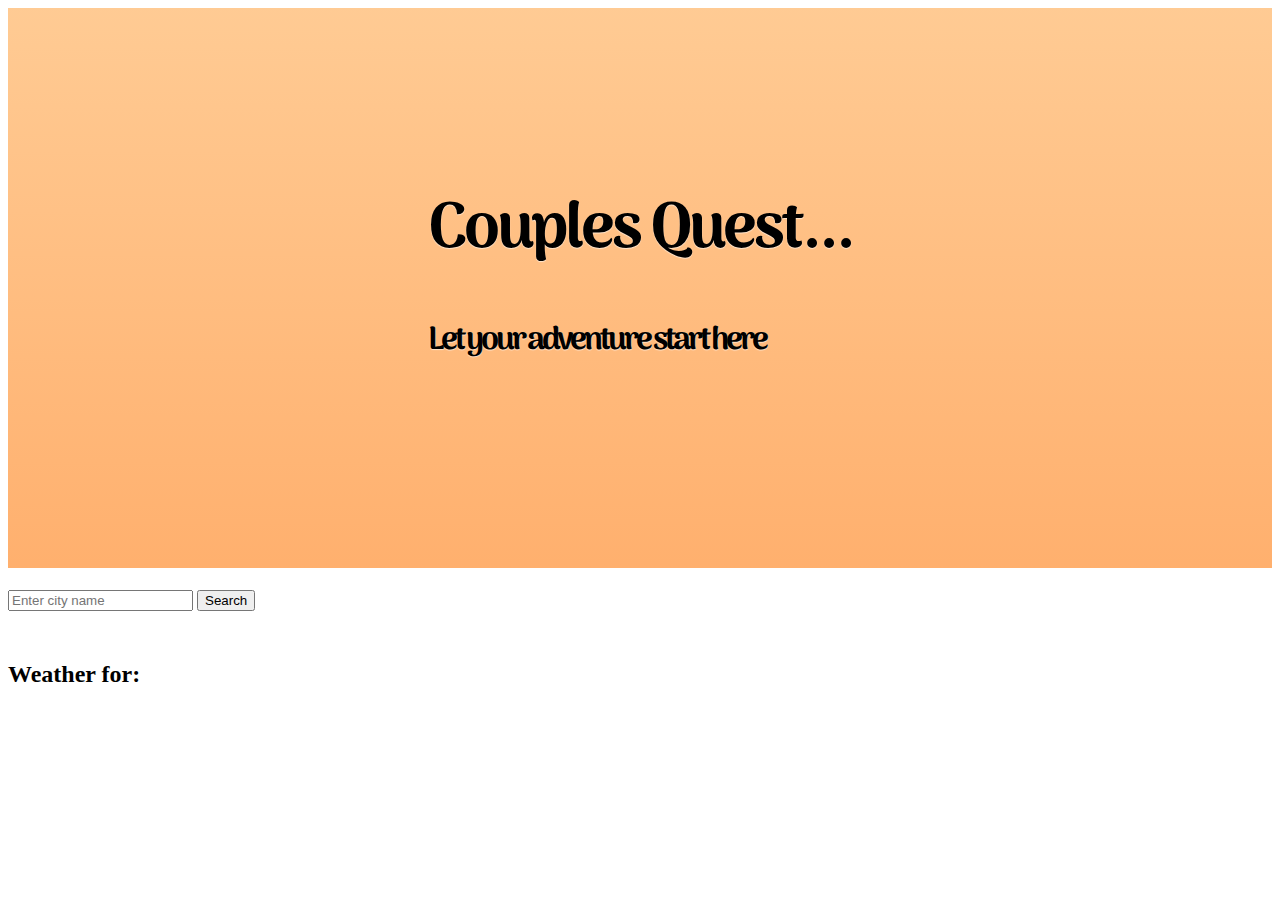
==== project1.html @ 2802f8b4 "Added weather div and js updates" ====
<!DOCTYPE html>
<html lang="en">

<head>
    <meta charset="UTF-8">
    <meta name="viewport" content="width=device-width, initial-scale=1.0">
    <title>Couples Quest</title>

    <!-- Compiled and minified CSS -->
    <!-- <link rel="stylesheet" href="https://cdnjs.cloudflare.com/ajax/libs/materialize/1.0.0/css/materialize.min.css"> -->
    <!-- <script src="https://ajax.googleapis.com/ajax/libs/jquery/3.1.0/jquery.min.js"></script> -->
    <link rel="stylesheet" href="style.css" />
</head>

<body>
    <div class="container">

        <h1>Couples Quest...
            <p>Let your adventure start here</p>
        </h1>

        <div class="bird-container bird-container--one">
            <div class="bird bird--one"></div>
        </div>

        <div class="bird-container bird-container--two">
            <div class="bird bird--two"></div>
        </div>

        <div class="bird-container bird-container--three">
            <div class="bird bird--three"></div>
        </div>

        <div class="bird-container bird-container--four">
            <div class="bird bird--four"></div>
        </div>

    </div>


    <!-- <div class="input">
        <input type="text" class="inputValue" placeholder="Enter City Name">
        <button type="submit" value="Submit" class="btn btn-outline-light my-2 my-sm-0" type="submit"><i class="fas fa-search"></i></button>
        </div> -->

    <div class="container-fluid row">
        <div class="col-3 left_div justify-content-center pt-3">
            <div class="search_div mb-4">
                <h5 class="justify-content-center pt-2 pl-3"></h5>
                <form class="form-inline my-2 my-lg-0 mt-3 ml-3">
                    <input class="form-control mr-sm-2 float-left" type="search" placeholder="Enter city name" id="city_search"
                        aria-label="Search">
                    <button id="search" class="btn waves-effect waves-light" type="submit" name="action">Search
                        <i class="material-icons right"></i>
                    </button>
                </form>
            </div>
        </div>
    </div>

    <!-- footer container for local weather -->
    <footer class="footer-container" style="padding-top: 30px";>
        <div id="city-name-wrapper">
            <h2 class="text-center">Weather for:</h2>
            <h2 class="text-center" id="cityname"></h2>
          
            <div id="city-forecast">
              <p class="weather-descr col-xs-12"></p>
              <p class="temp col-xs-12"></p>
              <p class="pressure col-xs-12"></p>
              <p class="wind-spd col-xs-12"></p>
              <div id="altit"></div>
              <div id="latitude-val"></div>
          
              <!-- forecast  -->
            </div>
          </div>

        <!-- <div id="weather_data" class="weather-container">
            <img class="current_weather_icon" src="">
            <a class="current_temp"></a>
            <a class="current_hum"></a>
            <a class="current_wind"></a> -->
        </div>
    </footer>


    <script src="https://cdnjs.cloudflare.com/ajax/libs/jquery/3.2.1/jquery.min.js"></script>
    
    <script src="project1.js"></script>

</body>

</html>
---- style.css ----
@import url('https://fonts.googleapis.com/css?family=Arima+Madurai:300');

*,
*::before,
*::after {
	box-sizing: border-box;
}

h1 {
	font-family: 'Arima Madurai', cursive;
	color: black;
	font-size: 4rem;
	letter-spacing: -3px;
	text-shadow: 0px 1px 1px rgba(255,255,255,0.6);
	position: relative;
	z-index: 3;
}

p {
	font-family: 'Arima Madurai', cursive;
	color: black;
	font-size: 2rem;
	letter-spacing: -3px;
	text-shadow: 0px 1px 1px rgba(255,255,255,0.6);
    position: relative;
    z-index: 3;
	
}

.container {
	z-index: 1;
	position: relative;
	overflow: hidden;
	display: flex;
	align-items: center;
	justify-content: center;
	min-height: 100vh;
	min-height: 35rem;
	background-image: linear-gradient(to bottom,  rgba(255,168,76,0.6) 0%,rgba(255,123,13,0.6) 100%), url('https://images.unsplash.com/photo-1446824505046-e43605ffb17f');
	background-blend-mode: soft-light;
	background-size: cover;
	background-position: center center;
	padding: 2rem;
}

.bird {
	background-image: url(https://s3-us-west-2.amazonaws.com/s.cdpn.io/174479/bird-cells-new.svg);
	background-size: auto 100%;
	width: 88px;
	height: 125px;
	will-change: background-position;
	
	animation-name: fly-cycle;
	animation-timing-function: steps(10);
	animation-iteration-count: infinite;

	&--one {
		animation-duration: 1s;
		animation-delay: -0.5s;		
	}
	
	&--two {
		animation-duration: 0.9s;
		animation-delay: -0.75s;
	}
	
	&--three {
		animation-duration: 1.25s;
		animation-delay: -0.25s;
	}
	
	&--four {
		animation-duration: 1.1s;
		animation-delay: -0.5s;
	}

}

.bird-container {
	position: absolute;
	top: 20%;
	left: -10%;
	transform: scale(0) translateX(-10vw);
	will-change: transform;
	
	animation-name: fly-right-one;
	animation-timing-function: linear;
	animation-iteration-count: infinite;
	
	&--one {
		animation-duration: 15s;
		animation-delay: 0;
	}
	
	&--two {
		animation-duration: 16s;
		animation-delay: 1s;
	}
	
	&--three {
		animation-duration: 14.6s;
		animation-delay: 9.5s;
	}
	
	&--four {
		animation-duration: 16s;
		animation-delay: 10.25s;
	}
	
}

@keyframes fly-cycle {
	
	100% {
		background-position: -900px 0;
	}
	
}

@keyframes fly-right-one {
	
	0% {
		transform: scale(0.3) translateX(-10vw);
	}
	
	10% {
		transform: translateY(2vh) translateX(10vw) scale(0.4);
	}
	
	20% {
		transform: translateY(0vh) translateX(30vw) scale(0.5);
	}
	
	30% {
		transform: translateY(4vh) translateX(50vw) scale(0.6);
	}
	
	40% {
		transform: translateY(2vh) translateX(70vw) scale(0.6);
	}
	
	50% {
		transform: translateY(0vh) translateX(90vw) scale(0.6);
	}
	
	60% {
		transform: translateY(0vh) translateX(110vw) scale(0.6);
	}
	
	100% {
		transform: translateY(0vh) translateX(110vw) scale(0.6);
	}
	
}

@keyframes fly-right-two {
	
	0% {
		transform: translateY(-2vh) translateX(-10vw) scale(0.5);
	}
	
	10% {
		transform: translateY(0vh) translateX(10vw) scale(0.4);
	}
	
	20% {
		transform: translateY(-4vh) translateX(30vw) scale(0.6);
	}
	
	30% {
		transform: translateY(1vh) translateX(50vw) scale(0.45);
	}
	
	40% {
		transform: translateY(-2.5vh) translateX(70vw) scale(0.5);
	}
	
	50% {
		transform: translateY(0vh) translateX(90vw) scale(0.45);
	}
	
	51% {
		transform: translateY(0vh) translateX(110vw) scale(0.45);
	}
	
	100% {
		transform: translateY(0vh) translateX(110vw) scale(0.45);
	}
	
}

.white-text {
	font-family: 'Arima Madurai', cursive;
	color: black;
	font-size: 1rem;
	letter-spacing: 2px;
	text-align: center;
	text-shadow: 0px 1px 1px rgba(255,255,255,0.6);
	position: relative;
	z-index: 3;
}

body {
    display: flex;
    min-height: 100vh;
    flex-direction: column;
  }

  main {
    flex: 1 0 auto;
  }

  .foot-container {
	  background-color: transparent;
	  color: black;
	  font-size: 10px;
	  padding-top: 30px;
  }

  .weather-container {
	background-color: transparent;
	color: black;
	font-size: 10px;
	text-align: center;;
  }
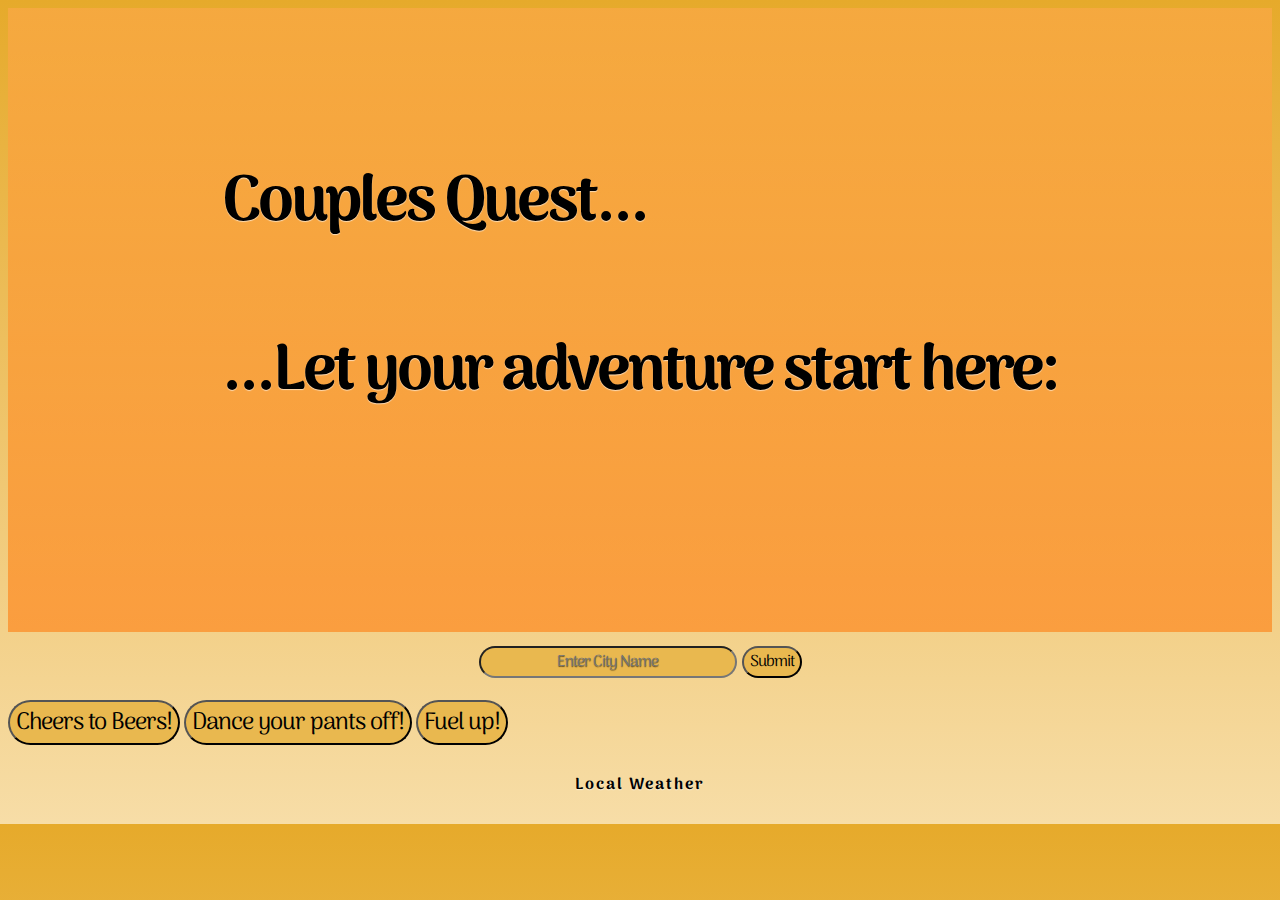
==== commit 394a3885: "updated css and added text to js" ====
--- a/project1.html
+++ b/project1.html
@@ -6,21 +6,27 @@
     <meta name="viewport" content="width=device-width, initial-scale=1.0">
     <title>Couples Quest</title>
 
-    <!-- Compiled and minified CSS -->
-    <!-- <link rel="stylesheet" href="https://cdnjs.cloudflare.com/ajax/libs/materialize/1.0.0/css/materialize.min.css"> -->
-    <!-- <script src="https://ajax.googleapis.com/ajax/libs/jquery/3.1.0/jquery.min.js"></script> -->
     <link rel="stylesheet" href="style.css" />
+    <link rel="alternate" type="application/json+oembed"
+        href="https://codepen.io/api/oembed?url=https%3A%2F%2Fcodepen.io%2Fmatchboxhero%2Fpen%2FRLebOY&amp;format=json"
+        title="Couples Quest">
+        <link href="https://fonts.googleapis.com/css?family=Lato:300,400,400italic,700,700italic,900,900italic" rel="stylesheet">
+        <!-- <link rel="stylesheet" media="all" href="https://static.codepen.io/assets/global/global-0f28f63794ca058b771d15551a377d1c696a0da28f6be5bfe3846d5d60a57bff.css">
+        <link rel="stylesheet" media="screen" href="https://static.codepen.io/assets/packs/css/2-5161443c.chunk.css"> 
+        <link rel="stylesheet" media="screen" href="https://static.codepen.io/assets/packs/css/everypage-dd5474f1.css"> 
+        <link rel="stylesheet" media="all" href="https://static.codepen.io/assets/editor/editor-84317cbfecf81b2f11023a8b63c2a2921bae99311a1d234065365f6ac32016bb.css">
+        <link rel="stylesheet" media="screen" href="https://static.codepen.io/assets/editor/themes/twilight-bbb3d58f8024c27567f788f3990f2dce8754c2b67246bf12ad766768fe51955b.css" id="cm-theme"> -->
 </head>
 
 <body>
     <div class="container">
 
-        <h1>Couples Quest...
-            <p>Let your adventure start here</p>
+        <h1 class=head1>Couples Quest...
+            <p>...Let your adventure start here:</p>
         </h1>
 
         <div class="bird-container bird-container--one">
-            <div class="bird bird--one"></div>
+            <div class="bird birdConOne"></div>
         </div>
 
         <div class="bird-container bird-container--two">
@@ -34,60 +40,37 @@
         <div class="bird-container bird-container--four">
             <div class="bird bird--four"></div>
         </div>
-
+       
     </div>
 
 
-    <!-- <div class="input">
+
+    <div class="input">
         <input type="text" class="inputValue" placeholder="Enter City Name">
-        <button type="submit" value="Submit" class="btn btn-outline-light my-2 my-sm-0" type="submit"><i class="fas fa-search"></i></button>
-        </div> -->
-
-    <div class="container-fluid row">
-        <div class="col-3 left_div justify-content-center pt-3">
-            <div class="search_div mb-4">
-                <h5 class="justify-content-center pt-2 pl-3"></h5>
-                <form class="form-inline my-2 my-lg-0 mt-3 ml-3">
-                    <input class="form-control mr-sm-2 float-left" type="search" placeholder="Enter city name" id="city_search"
-                        aria-label="Search">
-                    <button id="search" class="btn waves-effect waves-light" type="submit" name="action">Search
-                        <i class="material-icons right"></i>
-                    </button>
-                </form>
-            </div>
-        </div>
+        <input type="submit" value="Submit" class="button">
     </div>
 
+    <p class="categories">
+        <button>Cheers to Beers!</button>
+        <button>Dance your pants off!</button>
+        <button>Fuel up!</button>
+    </p>
+
     <!-- footer container for local weather -->
-    <footer class="footer-container" style="padding-top: 30px";>
-        <div id="city-name-wrapper">
-            <h2 class="text-center">Weather for:</h2>
-            <h2 class="text-center" id="cityname"></h2>
-          
-            <div id="city-forecast">
-              <p class="weather-descr col-xs-12"></p>
-              <p class="temp col-xs-12"></p>
-              <p class="pressure col-xs-12"></p>
-              <p class="wind-spd col-xs-12"></p>
-              <div id="altit"></div>
-              <div id="latitude-val"></div>
-          
-              <!-- forecast  -->
-            </div>
-          </div>
-
-        <!-- <div id="weather_data" class="weather-container">
-            <img class="current_weather_icon" src="">
-            <a class="current_temp"></a>
-            <a class="current_hum"></a>
-            <a class="current_wind"></a> -->
+    <footer class="page-footer footer-container">
+        <div class="row">
+            <div class="col l6 s12"></div>
+            <h5 class="white-text" style="color:black">Local Weather</h5>
+            <p class="desc"></p>
+            <p class="temp"></p>
+            <p class="hum"></p>
+            <p class="wind"></p>
+        </div>
         </div>
     </footer>
 
 
-    <script src="https://cdnjs.cloudflare.com/ajax/libs/jquery/3.2.1/jquery.min.js"></script>
-    
-    <script src="project1.js"></script>
+    <script src="https://cdnjs.cloudflare.com/ajax/libs/materialize/1.0.0/js/materialize.min.js"></script>
 
 </body>
 
--- a/style.css
+++ b/style.css
@@ -1,13 +1,55 @@
 @import url('https://fonts.googleapis.com/css?family=Arima+Madurai:300');
 
-*,
-*::before,
-*::after {
+
+::before,
+::after {
 	box-sizing: border-box;
 }
-
-h1 {
-	font-family: 'Arima Madurai', cursive;
+.input {
+	font-family: "Arima Madurai", cursive;
+	color: black;
+	font-size: 2rem;
+	letter-spacing: -3px;
+	text-shadow: 0px 1px 1px rgba(255,255,255,0.6);
+	z-index: 3;
+	text-align: center;
+}
+
+.inputValue {
+	font-family: "Arima Madurai", cursive;
+	color: black;
+	background-color:#e9b84f;
+	font-size: 1rem; 
+	letter-spacing: -1px;
+	text-shadow: 0px 1px 1px rgba(7, 0, 0, 0.6); 
+	border-radius: 50px;
+	z-index: 3;
+	text-align: center;
+}
+
+button {
+	font-family: "Arima Madurai", cursive;
+	color: black;
+	background-color: #e9b84f;
+	font-size: 1.5rem; 
+	letter-spacing: -1px;
+	/* text-shadow: 0px 1px 1px rgba(255,255,255,0.6);  */
+	border-radius: 50px;
+	z-index: 1;
+	text-align: right;
+	align-items: right;
+	justify-content: right;
+
+}
+
+body {
+    color: #fff;
+    height: 100%;
+	background-image: linear-gradient(#e6aa2b, #f7dda7);
+}
+
+.head1 {
+	font-family: "Arima Madurai", cursive;
 	color: black;
 	font-size: 4rem;
 	letter-spacing: -3px;
@@ -16,15 +58,14 @@
 	z-index: 3;
 }
 
-p {
-	font-family: 'Arima Madurai', cursive;
+h5 {
+	font-family: "Arima Madurai", cursive;
 	color: black;
 	font-size: 2rem;
 	letter-spacing: -3px;
 	text-shadow: 0px 1px 1px rgba(255,255,255,0.6);
-    position: relative;
-    z-index: 3;
-	
+	position: left;
+	z-index: 3;
 }
 
 .container {
@@ -43,38 +84,54 @@
 	padding: 2rem;
 }
 
+
+.button {
+	font-family: "Arima Madurai", cursive;
+	color: black;
+	background-color:#e9b84f;
+	font-size: 1rem; 
+	letter-spacing: -1px;
+	/* text-shadow: 0px 1px 1px rgba(255,255,255,0.6);  */
+	border-radius: 50px;
+	z-index: 3;
+	text-align: center;
+}
+
+
 .bird {
 	background-image: url(https://s3-us-west-2.amazonaws.com/s.cdpn.io/174479/bird-cells-new.svg);
 	background-size: auto 100%;
 	width: 88px;
 	height: 125px;
-	will-change: background-position;
-	
+	will-change: scroll-position;
+	/* will-change: background-position: ; */
 	animation-name: fly-cycle;
 	animation-timing-function: steps(10);
 	animation-iteration-count: infinite;
 
-	&--one {
-		animation-duration: 1s;
+}
+	
+--one{
+		animation-duration: (1s);
 		animation-delay: -0.5s;		
 	}
 	
-	&--two {
+--two {
 		animation-duration: 0.9s;
 		animation-delay: -0.75s;
 	}
 	
-	&--three {
+	--three {
 		animation-duration: 1.25s;
 		animation-delay: -0.25s;
 	}
 	
-	&--four {
+	--four {
 		animation-duration: 1.1s;
 		animation-delay: -0.5s;
 	}
 
-}
+
 
 .bird-container {
 	position: absolute;
@@ -86,28 +143,29 @@
 	animation-name: fly-right-one;
 	animation-timing-function: linear;
 	animation-iteration-count: infinite;
-	
-	&--one {
+}
+	
+	.birdConOne {
 		animation-duration: 15s;
 		animation-delay: 0;
 	}
 	
-	&--two {
+	--two {
 		animation-duration: 16s;
 		animation-delay: 1s;
 	}
 	
-	&--three {
+	--three {
 		animation-duration: 14.6s;
 		animation-delay: 9.5s;
 	}
 	
-	&--four {
+	--four {
 		animation-duration: 16s;
 		animation-delay: 10.25s;
 	}
 	
-}
+
 
 @keyframes fly-cycle {
 	
@@ -200,26 +258,6 @@
 	z-index: 3;
 }
 
-body {
-    display: flex;
-    min-height: 100vh;
-    flex-direction: column;
-  }
-
-  main {
-    flex: 1 0 auto;
-  }
-
-  .foot-container {
-	  background-color: transparent;
-	  color: black;
-	  font-size: 10px;
-	  padding-top: 30px;
-  }
-
-  .weather-container {
+.footer-container {
 	background-color: transparent;
-	color: black;
-	font-size: 10px;
-	text-align: center;;
-  }+}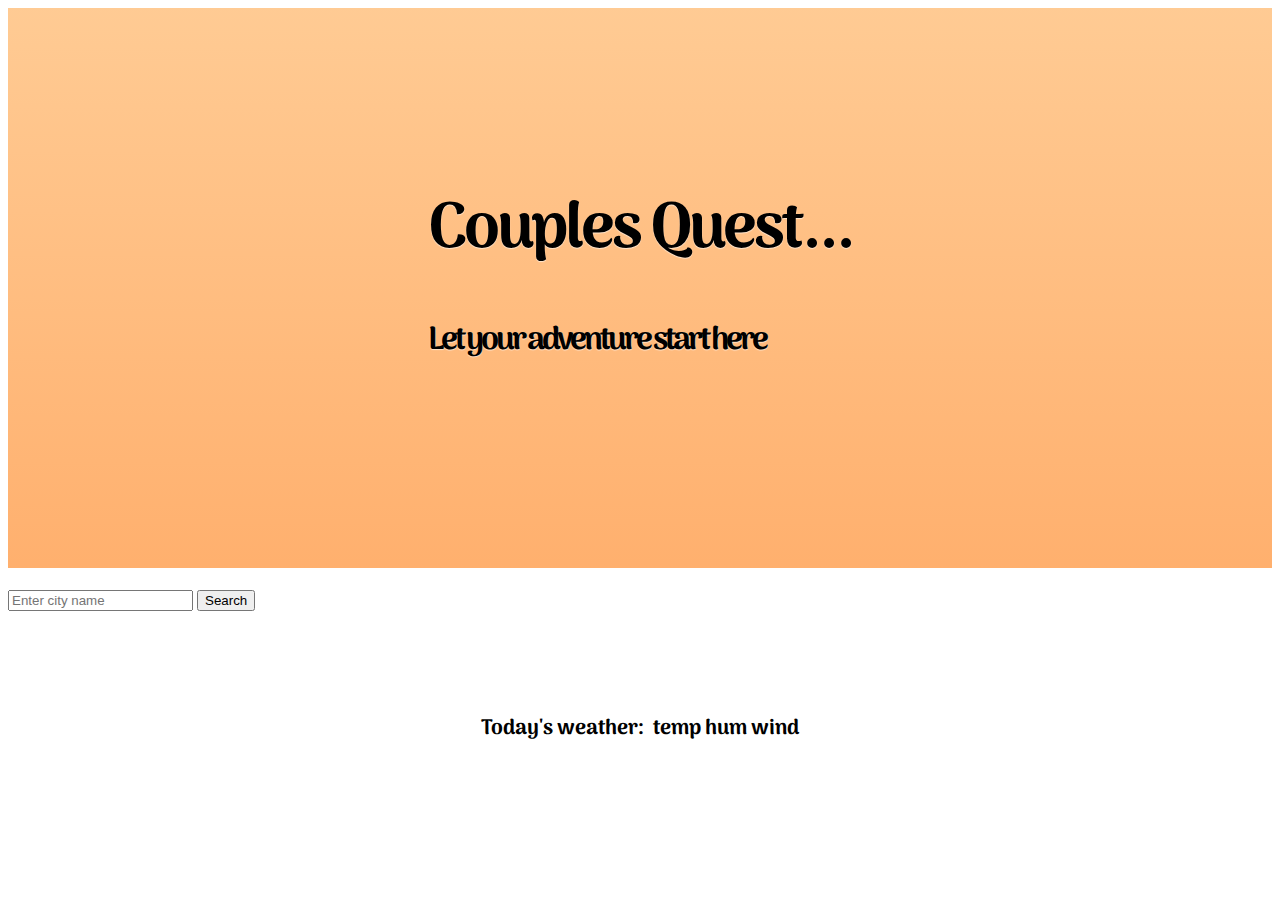
==== commit 08ddf982: "Tested query" ====
--- a/project1.html
+++ b/project1.html
@@ -6,27 +6,21 @@
     <meta name="viewport" content="width=device-width, initial-scale=1.0">
     <title>Couples Quest</title>
 
+    <!-- Compiled and minified CSS -->
+    <!-- <link rel="stylesheet" href="https://cdnjs.cloudflare.com/ajax/libs/materialize/1.0.0/css/materialize.min.css"> -->
+    <!-- <script src="https://ajax.googleapis.com/ajax/libs/jquery/3.1.0/jquery.min.js"></script> -->
     <link rel="stylesheet" href="style.css" />
-    <link rel="alternate" type="application/json+oembed"
-        href="https://codepen.io/api/oembed?url=https%3A%2F%2Fcodepen.io%2Fmatchboxhero%2Fpen%2FRLebOY&amp;format=json"
-        title="Couples Quest">
-        <link href="https://fonts.googleapis.com/css?family=Lato:300,400,400italic,700,700italic,900,900italic" rel="stylesheet">
-        <!-- <link rel="stylesheet" media="all" href="https://static.codepen.io/assets/global/global-0f28f63794ca058b771d15551a377d1c696a0da28f6be5bfe3846d5d60a57bff.css">
-        <link rel="stylesheet" media="screen" href="https://static.codepen.io/assets/packs/css/2-5161443c.chunk.css"> 
-        <link rel="stylesheet" media="screen" href="https://static.codepen.io/assets/packs/css/everypage-dd5474f1.css"> 
-        <link rel="stylesheet" media="all" href="https://static.codepen.io/assets/editor/editor-84317cbfecf81b2f11023a8b63c2a2921bae99311a1d234065365f6ac32016bb.css">
-        <link rel="stylesheet" media="screen" href="https://static.codepen.io/assets/editor/themes/twilight-bbb3d58f8024c27567f788f3990f2dce8754c2b67246bf12ad766768fe51955b.css" id="cm-theme"> -->
 </head>
 
 <body>
     <div class="container">
 
-        <h1 class=head1>Couples Quest...
-            <p>...Let your adventure start here:</p>
+        <h1>Couples Quest...
+            <p>Let your adventure start here</p>
         </h1>
 
         <div class="bird-container bird-container--one">
-            <div class="bird birdConOne"></div>
+            <div class="bird bird--one"></div>
         </div>
 
         <div class="bird-container bird-container--two">
@@ -40,37 +34,61 @@
         <div class="bird-container bird-container--four">
             <div class="bird bird--four"></div>
         </div>
-       
+
     </div>
 
 
+    <!-- <div class="input">
+        <input type="text" class="inputValue" placeholder="Enter City Name">
+        <button type="submit" value="Submit" class="btn btn-outline-light my-2 my-sm-0" type="submit"><i class="fas fa-search"></i></button>
+        </div> -->
 
-    <div class="input">
-        <input type="text" class="inputValue" placeholder="Enter City Name">
-        <input type="submit" value="Submit" class="button">
+    <div class="container-fluid row">
+        <div class="col-3 left_div justify-content-center pt-3">
+            <div class="search_div mb-4">
+                <h5 class="justify-content-center pt-2 pl-3"></h5>
+                <form class="form-inline my-2 my-lg-0 mt-3 ml-3">
+                    <input class="form-control mr-sm-2 float-left" type="search" placeholder="Enter city name"
+                        id="city_search" aria-label="Search">
+                    <button id="search" class="btn waves-effect waves-light" type="submit" name="action">Search
+                        <i class="material-icons right"></i>
+                    </button>
+                </form>
+            </div>
+        </div>
     </div>
 
-    <p class="categories">
-        <button>Cheers to Beers!</button>
-        <button>Dance your pants off!</button>
-        <button>Fuel up!</button>
-    </p>
+    <!-- footer container for local weather -->
+    <footer class="footer-container" style="padding-top: 30px" ;>
+        <div id="city-name-wrapper">
+            <!-- <h2 class="text-center">Today's weather: </h2> -->
+            <h2 class="text-center" id="cityname"></h2>
 
-    <!-- footer container for local weather -->
-    <footer class="page-footer footer-container">
-        <div class="row">
-            <div class="col l6 s12"></div>
-            <h5 class="white-text" style="color:black">Local Weather</h5>
-            <p class="desc"></p>
-            <p class="temp"></p>
-            <p class="hum"></p>
-            <p class="wind"></p>
+            <!-- <div id="city-forecast">
+                <p class="weather-descr col-xs-12"></p>
+                <p class="temp col-xs-12"></p>
+                <p class="pressure col-xs-12"></p>
+                <p class="wind-spd col-xs-12"></p>
+                <div id="altit"></div>
+                <div id="latitude-val"></div> -->
+
+
+            </div>
         </div>
+        <!-- forecast  -->
+        <div id="weather_data" class="weather-container">
+            <a class="text-center">Today's weather: </a>
+            <img class="current_weather_icon" src="">
+            <a class="current_temp">temp</a>
+            <a class="current_hum">hum</a>
+            <a class="current_wind">wind</a>
         </div>
     </footer>
 
 
-    <script src="https://cdnjs.cloudflare.com/ajax/libs/materialize/1.0.0/js/materialize.min.js"></script>
+    <script src="https://cdnjs.cloudflare.com/ajax/libs/jquery/3.2.1/jquery.min.js"></script>
+
+    <script src="project1.js"></script>
 
 </body>
 
--- a/style.css
+++ b/style.css
@@ -1,55 +1,13 @@
 @import url('https://fonts.googleapis.com/css?family=Arima+Madurai:300');
 
-
-::before,
-::after {
+*,
+*::before,
+*::after {
 	box-sizing: border-box;
 }
-.input {
-	font-family: "Arima Madurai", cursive;
-	color: black;
-	font-size: 2rem;
-	letter-spacing: -3px;
-	text-shadow: 0px 1px 1px rgba(255,255,255,0.6);
-	z-index: 3;
-	text-align: center;
-}
-
-.inputValue {
-	font-family: "Arima Madurai", cursive;
-	color: black;
-	background-color:#e9b84f;
-	font-size: 1rem; 
-	letter-spacing: -1px;
-	text-shadow: 0px 1px 1px rgba(7, 0, 0, 0.6); 
-	border-radius: 50px;
-	z-index: 3;
-	text-align: center;
-}
-
-button {
-	font-family: "Arima Madurai", cursive;
-	color: black;
-	background-color: #e9b84f;
-	font-size: 1.5rem; 
-	letter-spacing: -1px;
-	/* text-shadow: 0px 1px 1px rgba(255,255,255,0.6);  */
-	border-radius: 50px;
-	z-index: 1;
-	text-align: right;
-	align-items: right;
-	justify-content: right;
-
-}
-
-body {
-    color: #fff;
-    height: 100%;
-	background-image: linear-gradient(#e6aa2b, #f7dda7);
-}
-
-.head1 {
-	font-family: "Arima Madurai", cursive;
+
+h1 {
+	font-family: 'Arima Madurai', cursive;
 	color: black;
 	font-size: 4rem;
 	letter-spacing: -3px;
@@ -58,14 +16,15 @@
 	z-index: 3;
 }
 
-h5 {
-	font-family: "Arima Madurai", cursive;
+p {
+	font-family: 'Arima Madurai', cursive;
 	color: black;
 	font-size: 2rem;
 	letter-spacing: -3px;
 	text-shadow: 0px 1px 1px rgba(255,255,255,0.6);
-	position: left;
-	z-index: 3;
+    position: relative;
+    z-index: 3;
+	
 }
 
 .container {
@@ -84,54 +43,38 @@
 	padding: 2rem;
 }
 
-
-.button {
-	font-family: "Arima Madurai", cursive;
-	color: black;
-	background-color:#e9b84f;
-	font-size: 1rem; 
-	letter-spacing: -1px;
-	/* text-shadow: 0px 1px 1px rgba(255,255,255,0.6);  */
-	border-radius: 50px;
-	z-index: 3;
-	text-align: center;
-}
-
-
 .bird {
 	background-image: url(https://s3-us-west-2.amazonaws.com/s.cdpn.io/174479/bird-cells-new.svg);
 	background-size: auto 100%;
 	width: 88px;
 	height: 125px;
-	will-change: scroll-position;
-	/* will-change: background-position: ; */
+	will-change: background-position;
+	
 	animation-name: fly-cycle;
 	animation-timing-function: steps(10);
 	animation-iteration-count: infinite;
 
-}
-	
---one{
-		animation-duration: (1s);
+	&--one {
+		animation-duration: 1s;
 		animation-delay: -0.5s;		
 	}
 	
---two {
+	&--two {
 		animation-duration: 0.9s;
 		animation-delay: -0.75s;
 	}
 	
-	--three {
+	&--three {
 		animation-duration: 1.25s;
 		animation-delay: -0.25s;
 	}
 	
-	--four {
+	&--four {
 		animation-duration: 1.1s;
 		animation-delay: -0.5s;
 	}
 
-
+}
 
 .bird-container {
 	position: absolute;
@@ -143,29 +86,28 @@
 	animation-name: fly-right-one;
 	animation-timing-function: linear;
 	animation-iteration-count: infinite;
-}
-	
-	.birdConOne {
+	
+	&--one {
 		animation-duration: 15s;
 		animation-delay: 0;
 	}
 	
-	--two {
+	&--two {
 		animation-duration: 16s;
 		animation-delay: 1s;
 	}
 	
-	--three {
+	&--three {
 		animation-duration: 14.6s;
 		animation-delay: 9.5s;
 	}
 	
-	--four {
+	&--four {
 		animation-duration: 16s;
 		animation-delay: 10.25s;
 	}
 	
-
+}
 
 @keyframes fly-cycle {
 	
@@ -258,6 +200,29 @@
 	z-index: 3;
 }
 
-.footer-container {
+body {
+    display: flex;
+    min-height: 100vh;
+    flex-direction: column;
+  }
+
+  main {
+    flex: 1 0 auto;
+  }
+
+  .foot-container {
+	  background-color: transparent;
+	  color: black;
+	  font-size: 10px;
+	  padding-top: 30px;
+  }
+
+  .weather-container {
 	background-color: transparent;
-}+	font-family: 'Arima Madurai', cursive;
+	color: black;
+	font-weight: bold;
+	font-size: 21px;
+	text-align: center;
+	padding-top: 50px;
+  }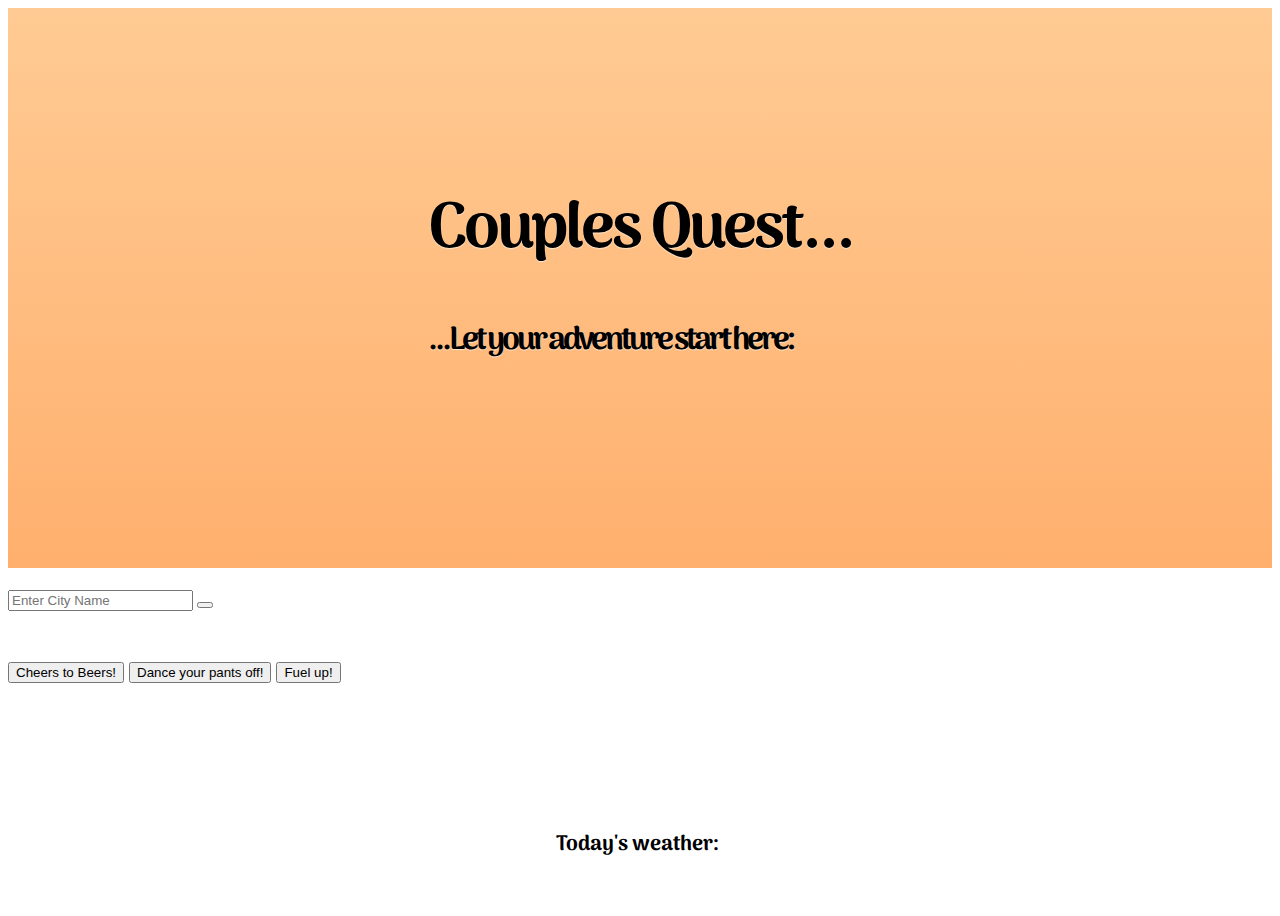
==== commit 64f81251: "Weather html & js updates" ====
--- a/project1.html
+++ b/project1.html
@@ -6,21 +6,35 @@
     <meta name="viewport" content="width=device-width, initial-scale=1.0">
     <title>Couples Quest</title>
 
+
     <!-- Compiled and minified CSS -->
     <!-- <link rel="stylesheet" href="https://cdnjs.cloudflare.com/ajax/libs/materialize/1.0.0/css/materialize.min.css"> -->
     <!-- <script src="https://ajax.googleapis.com/ajax/libs/jquery/3.1.0/jquery.min.js"></script> -->
+
     <link rel="stylesheet" href="style.css" />
+    <link rel="alternate" type="application/json+oembed"
+        href="https://codepen.io/api/oembed?url=https%3A%2F%2Fcodepen.io%2Fmatchboxhero%2Fpen%2FRLebOY&amp;format=json"
+        title="Couples Quest">
+    <link href="https://fonts.googleapis.com/css?family=Lato:300,400,400italic,700,700italic,900,900italic"
+        rel="stylesheet">
+    <!-- <link rel="stylesheet" media="all" href="https://static.codepen.io/assets/global/global-0f28f63794ca058b771d15551a377d1c696a0da28f6be5bfe3846d5d60a57bff.css">
+        <link rel="stylesheet" media="screen" href="https://static.codepen.io/assets/packs/css/2-5161443c.chunk.css"> 
+        <link rel="stylesheet" media="screen" href="https://static.codepen.io/assets/packs/css/everypage-dd5474f1.css"> 
+        <link rel="stylesheet" media="all" href="https://static.codepen.io/assets/editor/editor-84317cbfecf81b2f11023a8b63c2a2921bae99311a1d234065365f6ac32016bb.css">
+        <link rel="stylesheet" media="screen" href="https://static.codepen.io/assets/editor/themes/twilight-bbb3d58f8024c27567f788f3990f2dce8754c2b67246bf12ad766768fe51955b.css" id="cm-theme"> -->
+
 </head>
 
 <body>
     <div class="container">
 
-        <h1>Couples Quest...
-            <p>Let your adventure start here</p>
+        <h1 class=head1>Couples Quest...
+            <p>...Let your adventure start here:</p>
+
         </h1>
 
         <div class="bird-container bird-container--one">
-            <div class="bird bird--one"></div>
+            <div class="bird birdConOne"></div>
         </div>
 
         <div class="bird-container bird-container--two">
@@ -38,6 +52,7 @@
     </div>
 
 
+
     <!-- <div class="input">
         <input type="text" class="inputValue" placeholder="Enter City Name">
         <button type="submit" value="Submit" class="btn btn-outline-light my-2 my-sm-0" type="submit"><i class="fas fa-search"></i></button>
@@ -48,43 +63,48 @@
             <div class="search_div mb-4">
                 <h5 class="justify-content-center pt-2 pl-3"></h5>
                 <form class="form-inline my-2 my-lg-0 mt-3 ml-3">
-                    <input class="form-control mr-sm-2 float-left" type="search" placeholder="Enter city name"
+                    <!-- <input class="form-control mr-sm-2 float-left" type="search" placeholder="Enter city name"
                         id="city_search" aria-label="Search">
                     <button id="search" class="btn waves-effect waves-light" type="submit" name="action">Search
                         <i class="material-icons right"></i>
-                    </button>
+                    </button> -->
                 </form>
             </div>
         </div>
     </div>
+
+
+
+
+
+    <div class="input">
+        <input type="text" class="inputValue" placeholder="Enter City Name">
+        <button id="searchbtn" type="submit" value="Submit" class="button"></button>
+    </div>
+
+    <p class="categories">
+        <button>Cheers to Beers!</button>
+        <button>Dance your pants off!</button>
+        <button>Fuel up!</button>
+    </p>
+
 
     <!-- footer container for local weather -->
     <footer class="footer-container" style="padding-top: 30px" ;>
         <div id="city-name-wrapper">
             <!-- <h2 class="text-center">Today's weather: </h2> -->
             <h2 class="text-center" id="cityname"></h2>
+        </div>
 
-            <!-- <div id="city-forecast">
-                <p class="weather-descr col-xs-12"></p>
-                <p class="temp col-xs-12"></p>
-                <p class="pressure col-xs-12"></p>
-                <p class="wind-spd col-xs-12"></p>
-                <div id="altit"></div>
-                <div id="latitude-val"></div> -->
-
-
-            </div>
-        </div>
         <!-- forecast  -->
         <div id="weather_data" class="weather-container">
             <a class="text-center">Today's weather: </a>
             <img class="current_weather_icon" src="">
-            <a class="current_temp">temp</a>
-            <a class="current_hum">hum</a>
-            <a class="current_wind">wind</a>
+            <a class="current_temp"></a>
+            <a class="current_hum"></a>
+            <a class="current_wind"></a>
         </div>
     </footer>
-
 
     <script src="https://cdnjs.cloudflare.com/ajax/libs/jquery/3.2.1/jquery.min.js"></script>
 
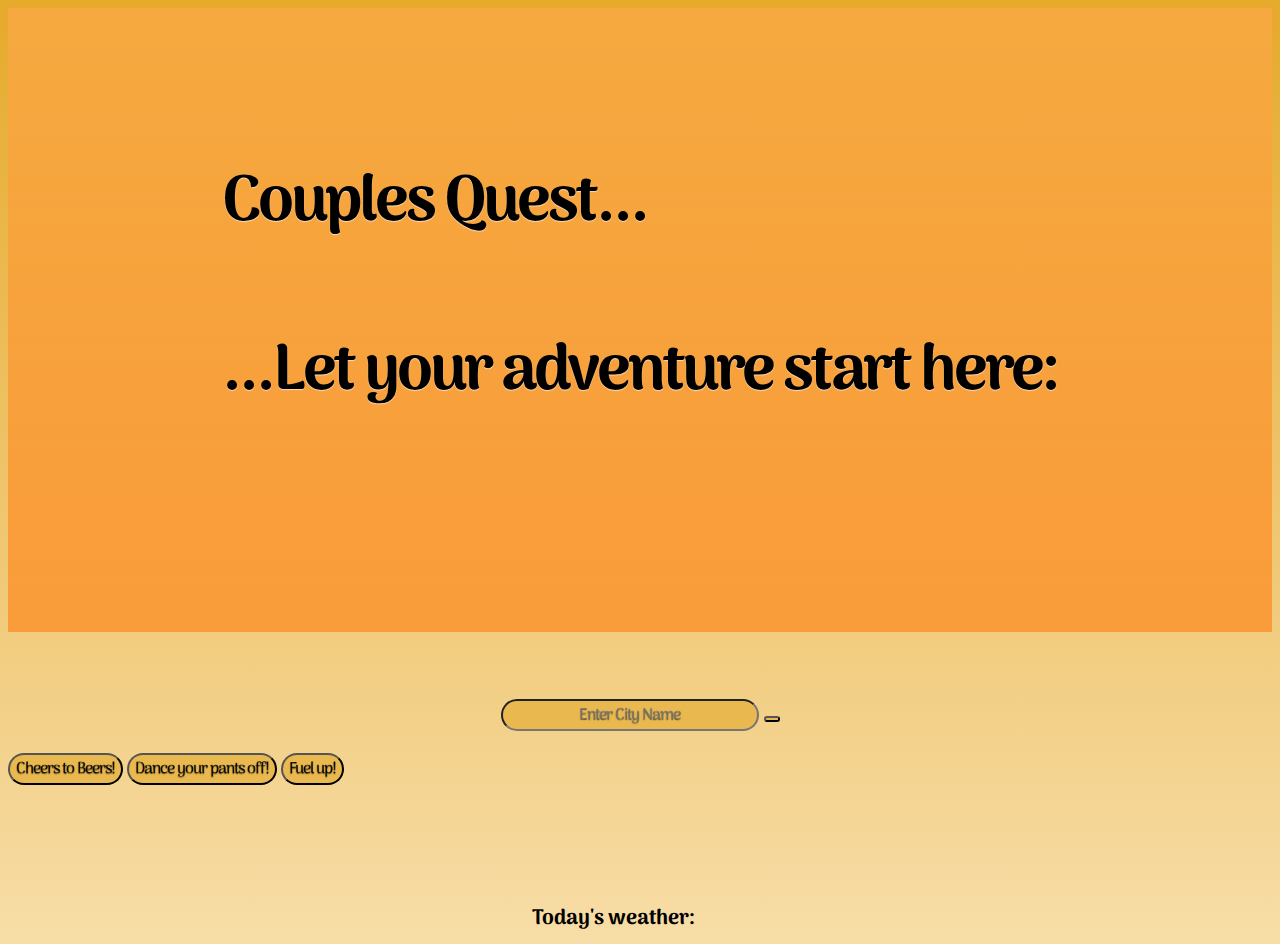
==== commit 97504192: "Adjust weather element layout" ====
--- a/project1.html
+++ b/project1.html
@@ -26,6 +26,7 @@
 </head>
 
 <body>
+    <script type="text/javascript" src="https://cdnjs.cloudflare.com/ajax/libs/jquery/3.2.1/jquery.min.js"></script>
     <div class="container">
 
         <h1 class=head1>Couples Quest...
@@ -52,11 +53,10 @@
     </div>
 
 
+    <script src=’https://api.mapbox.com/mapbox-gl-js/v0.44.1/mapbox-gl.js'></script>
+    <script src= "project1.js"></script>
 
-    <!-- <div class="input">
-        <input type="text" class="inputValue" placeholder="Enter City Name">
-        <button type="submit" value="Submit" class="btn btn-outline-light my-2 my-sm-0" type="submit"><i class="fas fa-search"></i></button>
-        </div> -->
+
 
     <div class="container-fluid row">
         <div class="col-3 left_div justify-content-center pt-3">
@@ -90,16 +90,11 @@
 
 
     <!-- footer container for local weather -->
-    <footer class="footer-container" style="padding-top: 30px" ;>
-        <div id="city-name-wrapper">
-            <!-- <h2 class="text-center">Today's weather: </h2> -->
-            <h2 class="text-center" id="cityname"></h2>
-        </div>
-
+    <footer class="footer-container" style="padding-top: 50px" ;>
         <!-- forecast  -->
         <div id="weather_data" class="weather-container">
-            <a class="text-center">Today's weather: </a>
-            <img class="current_weather_icon" src="">
+            <a class="text-center weather-header">Today's weather: </a>
+                <img class="current_weather_icon" src="">
             <a class="current_temp"></a>
             <a class="current_hum"></a>
             <a class="current_wind"></a>
@@ -112,4 +107,4 @@
 
 </body>
 
-</html>+</html>
--- a/style.css
+++ b/style.css
@@ -1,13 +1,55 @@
 @import url('https://fonts.googleapis.com/css?family=Arima+Madurai:300');
 
-*,
-*::before,
-*::after {
+
+::before,
+::after {
 	box-sizing: border-box;
 }
-
-h1 {
-	font-family: 'Arima Madurai', cursive;
+.input {
+	font-family: "Arima Madurai", cursive;
+	color: black;
+	font-size: 2rem;
+	letter-spacing: -3px;
+	text-shadow: 0px 1px 1px rgba(255,255,255,0.6);
+	z-index: 3;
+	text-align: center;
+}
+
+.inputValue {
+	font-family: "Arima Madurai", cursive;
+	color: black;
+	background-color:#e9b84f;
+	font-size: 1rem; 
+	letter-spacing: -1px;
+	text-shadow: 0px 1px 1px rgba(7, 0, 0, 0.6); 
+	border-radius: 50px;
+	z-index: 3;
+	text-align: center;
+}
+
+button { 
+
+	font-family: "Arima Madurai", cursive;
+	color: black;
+	background-color:#e9b84f;
+	font-size: 1rem; 
+	letter-spacing: -1px;
+	text-shadow: 0px 1px 1px rgba(7, 0, 0, 0.6); 
+	border-radius: 50px;
+	z-index: 3;
+	text-align: center !important;
+	margin: auto;
+
+}
+
+body {
+    color: #fff;
+    height: 100%;
+	background-image: linear-gradient(#e6aa2b, #f7dda7);
+}
+
+.head1 {
+	font-family: "Arima Madurai", cursive;
 	color: black;
 	font-size: 4rem;
 	letter-spacing: -3px;
@@ -16,15 +58,14 @@
 	z-index: 3;
 }
 
-p {
-	font-family: 'Arima Madurai', cursive;
+h5 {
+	font-family: "Arima Madurai", cursive;
 	color: black;
 	font-size: 2rem;
 	letter-spacing: -3px;
 	text-shadow: 0px 1px 1px rgba(255,255,255,0.6);
-    position: relative;
-    z-index: 3;
-	
+	position: left;
+	z-index: 3;
 }
 
 .container {
@@ -43,38 +84,54 @@
 	padding: 2rem;
 }
 
+
+.button {
+	font-family: "Arima Madurai", cursive;
+	color: black;
+	background-color:#e9b84f;
+	font-size: 1rem; 
+	letter-spacing: -1px;
+	/* text-shadow: 0px 1px 1px rgba(255,255,255,0.6);  */
+	border-radius: 50px;
+	z-index: 3;
+	text-align: center;
+}
+
+
 .bird {
 	background-image: url(https://s3-us-west-2.amazonaws.com/s.cdpn.io/174479/bird-cells-new.svg);
 	background-size: auto 100%;
 	width: 88px;
 	height: 125px;
-	will-change: background-position;
-	
+	will-change: scroll-position;
+	/* will-change: background-position: ; */
 	animation-name: fly-cycle;
 	animation-timing-function: steps(10);
 	animation-iteration-count: infinite;
 
-	&--one {
-		animation-duration: 1s;
+}
+	
+--one{
+		animation-duration: (1s);
 		animation-delay: -0.5s;		
 	}
 	
-	&--two {
+--two {
 		animation-duration: 0.9s;
 		animation-delay: -0.75s;
 	}
 	
-	&--three {
+	--three {
 		animation-duration: 1.25s;
 		animation-delay: -0.25s;
 	}
 	
-	&--four {
+	--four {
 		animation-duration: 1.1s;
 		animation-delay: -0.5s;
 	}
 
-}
+
 
 .bird-container {
 	position: absolute;
@@ -86,28 +143,29 @@
 	animation-name: fly-right-one;
 	animation-timing-function: linear;
 	animation-iteration-count: infinite;
-	
-	&--one {
+}
+	
+	.birdConOne {
 		animation-duration: 15s;
 		animation-delay: 0;
 	}
 	
-	&--two {
+	--two {
 		animation-duration: 16s;
 		animation-delay: 1s;
 	}
 	
-	&--three {
+	--three {
 		animation-duration: 14.6s;
 		animation-delay: 9.5s;
 	}
 	
-	&--four {
+	--four {
 		animation-duration: 16s;
 		animation-delay: 10.25s;
 	}
 	
-}
+
 
 @keyframes fly-cycle {
 	
@@ -225,4 +283,12 @@
 	font-size: 21px;
 	text-align: center;
 	padding-top: 50px;
+  }
+
+  .current_temp {
+	  margin: 0px 16px;
+  }
+
+  .weather-header{
+	  padding-right: 16px;
   }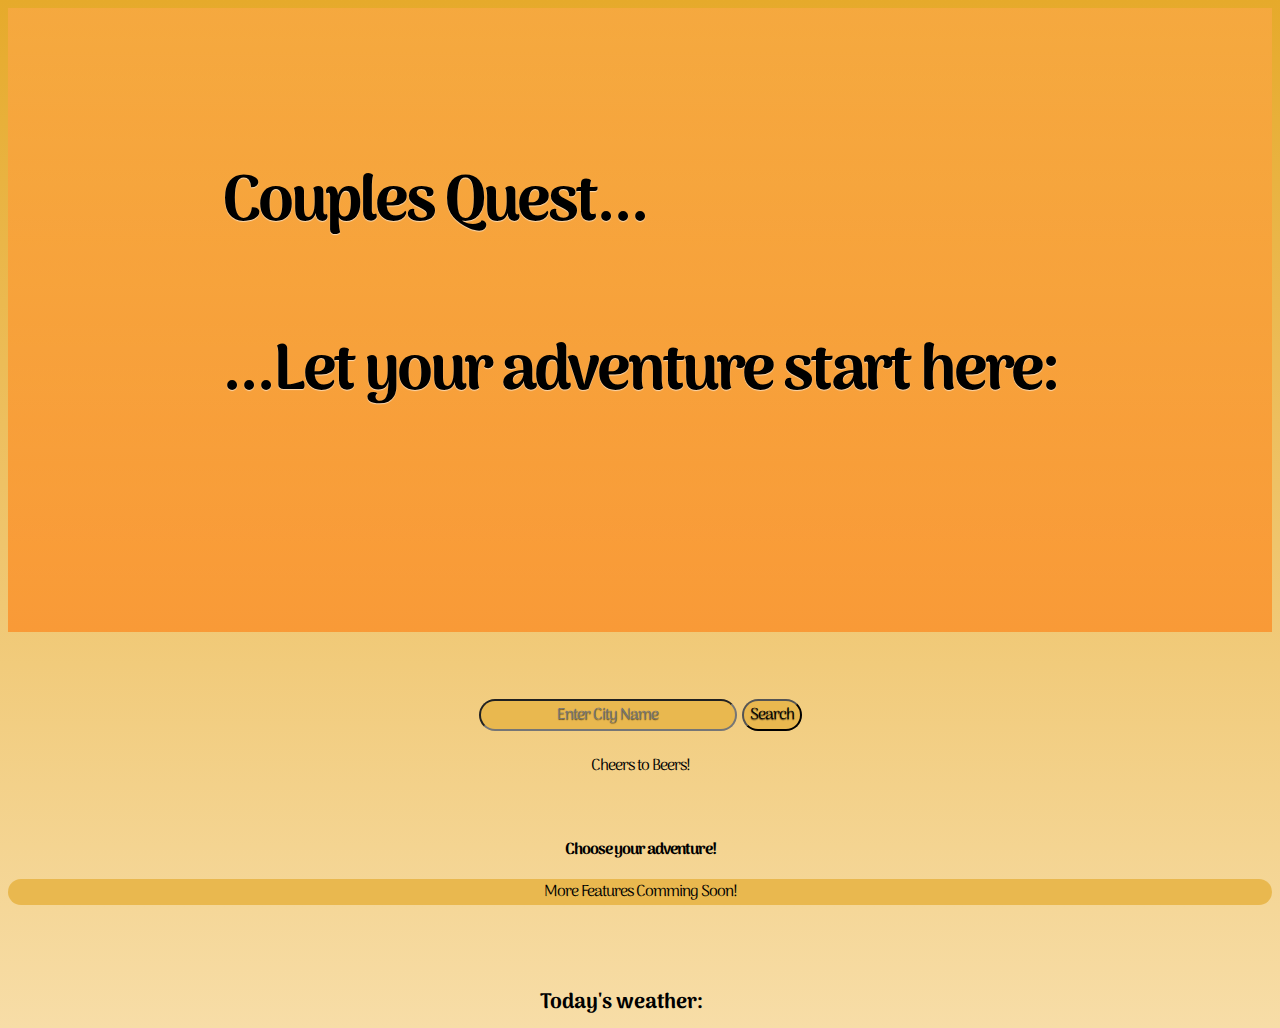
==== commit 95c10871: "updated CSS and html" ====
--- a/project1.html
+++ b/project1.html
@@ -26,7 +26,6 @@
 </head>
 
 <body>
-    <script type="text/javascript" src="https://cdnjs.cloudflare.com/ajax/libs/jquery/3.2.1/jquery.min.js"></script>
     <div class="container">
 
         <h1 class=head1>Couples Quest...
@@ -54,9 +53,14 @@
 
 
     <script src=’https://api.mapbox.com/mapbox-gl-js/v0.44.1/mapbox-gl.js'></script>
-    <script src= "project1.js"></script>
 
 
+
+
+    <!-- <div class="input">
+        <input type="text" class="inputValue" placeholder="Enter City Name">
+        <button type="submit" value="Submit" class="btn btn-outline-light my-2 my-sm-0" type="submit"><i class="fas fa-search"></i></button>
+        </div> -->
 
     <div class="container-fluid row">
         <div class="col-3 left_div justify-content-center pt-3">
@@ -79,26 +83,43 @@
 
     <div class="input">
         <input type="text" class="inputValue" placeholder="Enter City Name">
-        <button id="searchbtn" type="submit" value="Submit" class="button"></button>
+        <button id="searchbtn" type="submit" value="Submit" class="btn btn-info btn-lg">Search</button>
     </div>
 
-    <p class="categories">
-        <button>Cheers to Beers!</button>
-        <button>Dance your pants off!</button>
-        <button>Fuel up!</button>
+    <div class="p-container" style="padding-top: px" ;>
+        <!-- things to do/ categories -->
+        <p id="categories" class="categories-container">
+            <a class="text-center1">Cheers to Beers! </a>  
+            <br>
+            <br>
+            <!-- <a class="text-middle">More Features Comming Soon! </a>     -->
     </p>
+    </div>
+
+    <div class="card" id="brew-info">
+        <h3>Choose your adventure!</h3>
+        <p id="card brew-container" class="card-container">
+            
+        </p>
+    </div>
+
+    <div class="commingSoon-container" style="padding-top: px";>
+        <a class="text-middle">More Features Comming Soon! </a>    
+    </div>
+
 
 
     <!-- footer container for local weather -->
-    <footer class="footer-container" style="padding-top: 50px" ;>
+    <footer class="footer-container" style="padding-top: 30px" ;>
         <!-- forecast  -->
         <div id="weather_data" class="weather-container">
-            <a class="text-center weather-header">Today's weather: </a>
-                <img class="current_weather_icon" src="">
+            <a class="text-center">Today's weather: </a>
+            <img class="current_weather_icon" src="">
             <a class="current_temp"></a>
             <a class="current_hum"></a>
             <a class="current_wind"></a>
         </div>
+        
     </footer>
 
     <script src="https://cdnjs.cloudflare.com/ajax/libs/jquery/3.2.1/jquery.min.js"></script>
--- a/style.css
+++ b/style.css
@@ -81,9 +81,42 @@
 	background-blend-mode: soft-light;
 	background-size: cover;
 	background-position: center center;
-	padding: 2rem;
-}
-
+	padding: 2rem;  
+}
+
+.categories-container{
+	font-family: "Arima Madurai", cursive;
+	color: black;
+	font-size: 1rem; 
+	letter-spacing: -1px;
+	/* text-shadow: 0px 1px 1px rgba(255,255,255,0.6);  */
+	border-radius: 50px;
+	z-index: 3;
+	text-align: center;
+}
+
+.commingSoon-container{
+	font-family: "Arima Madurai", cursive;
+	color: black;
+	background-color:#e9b84f;
+	font-size: 1rem; 
+	letter-spacing: -1px;
+	/* text-shadow: 0px 1px 1px rgba(255,255,255,0.6);  */
+	border-radius: 50px;
+	z-index: 3;
+	text-align: center;
+
+}
+h3{
+	font-family: "Arima Madurai", cursive;
+	color: black;
+	font-size: 1rem; 
+	letter-spacing: -1px;
+	/* text-shadow: 0px 1px 1px rgba(255,255,255,0.6);  */
+	border-radius: 10px;
+	z-index: 3;
+	text-align: center;
+}
 
 .button {
 	font-family: "Arima Madurai", cursive;
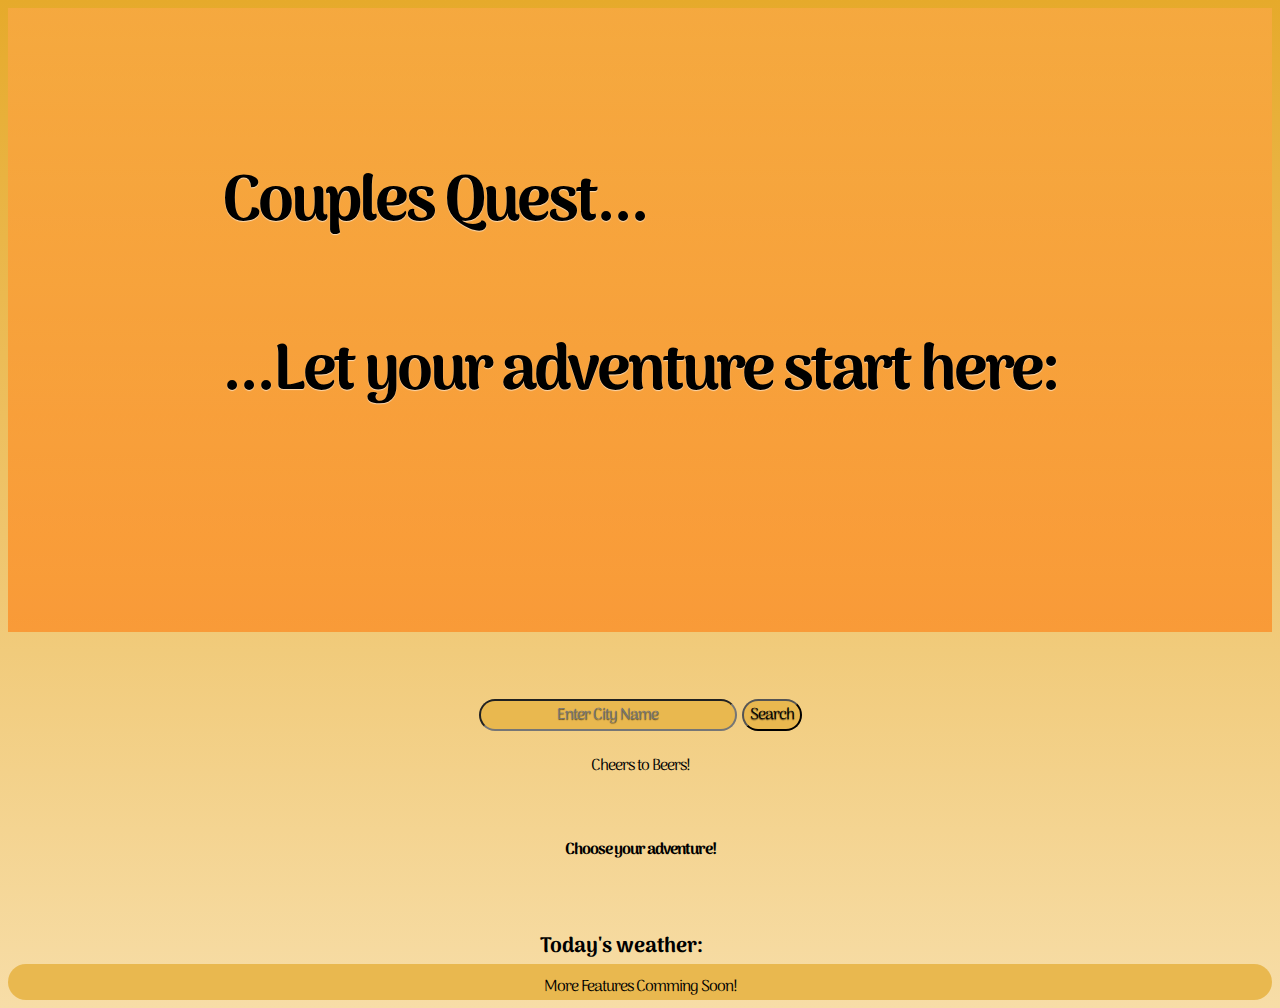
==== commit d80a5b7f: "more updates to css" ====
--- a/project1.html
+++ b/project1.html
@@ -103,10 +103,6 @@
         </p>
     </div>
 
-    <div class="commingSoon-container" style="padding-top: px";>
-        <a class="text-middle">More Features Comming Soon! </a>    
-    </div>
-
 
 
     <!-- footer container for local weather -->
@@ -122,6 +118,10 @@
         
     </footer>
 
+    <div class="commingSoon-container" style="padding-top: px";>
+        <a class="text-middle">More Features Comming Soon! </a>    
+    </div>
+
     <script src="https://cdnjs.cloudflare.com/ajax/libs/jquery/3.2.1/jquery.min.js"></script>
 
     <script src="project1.js"></script>
--- a/style.css
+++ b/style.css
@@ -105,6 +105,7 @@
 	border-radius: 50px;
 	z-index: 3;
 	text-align: center;
+	padding-top: 10px;
 
 }
 h3{
@@ -315,7 +316,7 @@
 	font-weight: bold;
 	font-size: 21px;
 	text-align: center;
-	padding-top: 50px;
+	padding-top: 20px;
   }
 
   .current_temp {
